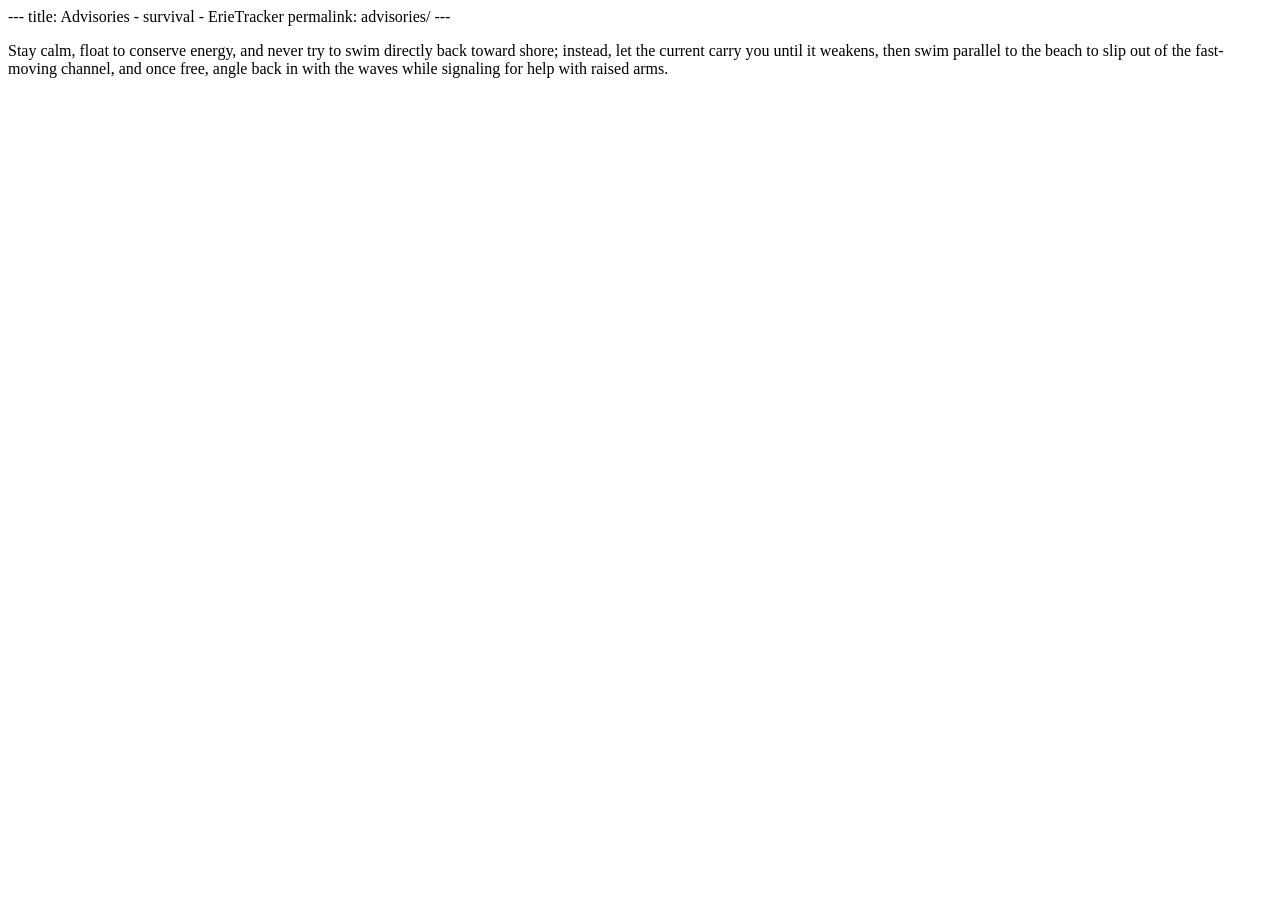
==== advisories.html @ c554c22e "Update advisories.html" ====
---
title: Advisories - survival - ErieTracker
permalink: advisories/
---

<!DOCTYPE html>
<title>Advisories - survival - ErieTracker</title>
<p>Stay calm, float to conserve energy, and never try to swim directly back toward shore; instead, let the current carry you until it weakens, then swim parallel to the beach to slip out of the fast-moving channel, and once free, angle back in with the waves while signaling for help with raised arms.</p>
</div>
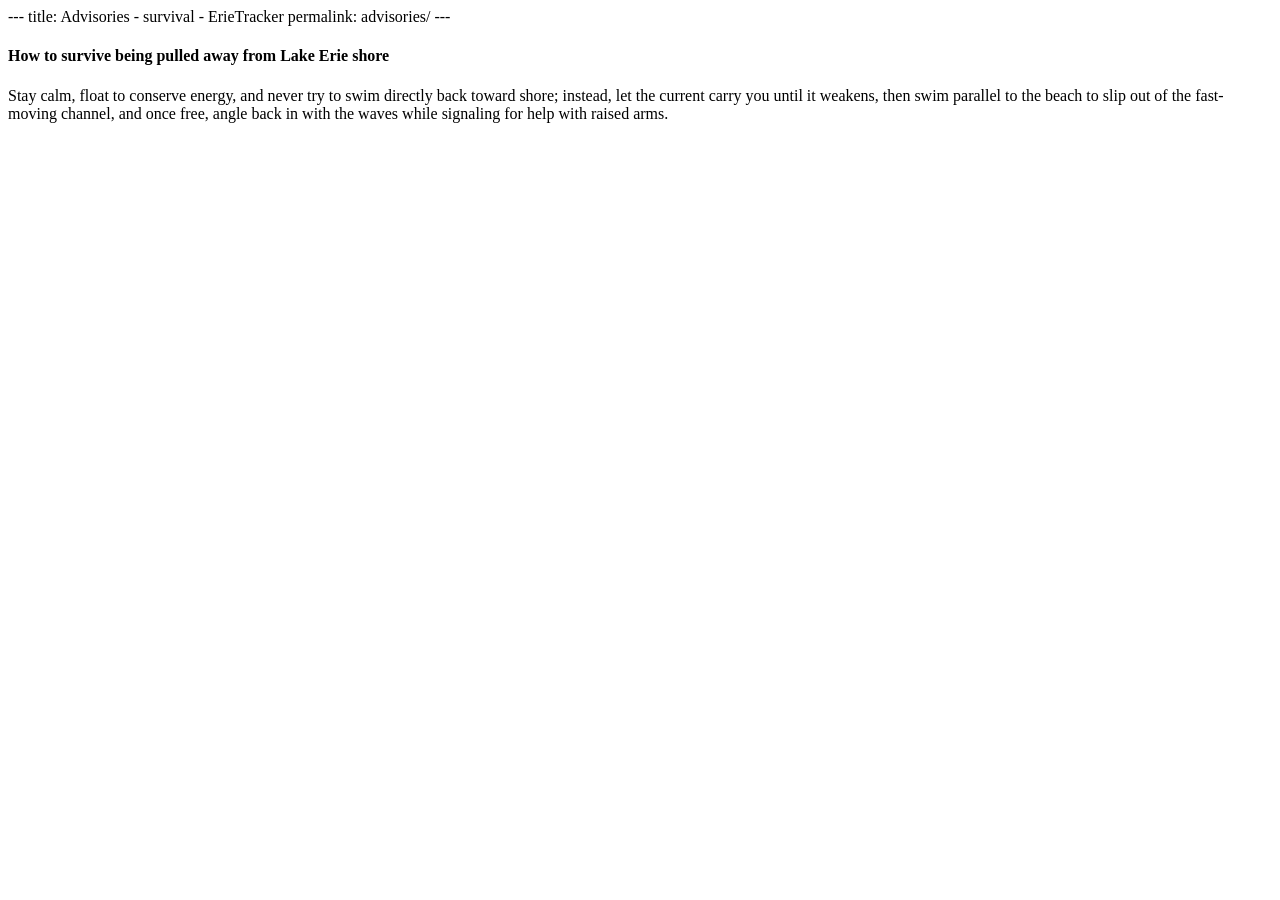
==== commit 45d977eb: "Update advisories.html" ====
--- a/advisories.html
+++ b/advisories.html
@@ -5,5 +5,7 @@
 
 <!DOCTYPE html>
 <title>Advisories - survival - ErieTracker</title>
+<div class="survival-text">
+<h4>How to survive being pulled away from Lake Erie shore</h4>
 <p>Stay calm, float to conserve energy, and never try to swim directly back toward shore; instead, let the current carry you until it weakens, then swim parallel to the beach to slip out of the fast-moving channel, and once free, angle back in with the waves while signaling for help with raised arms.</p>
 </div>
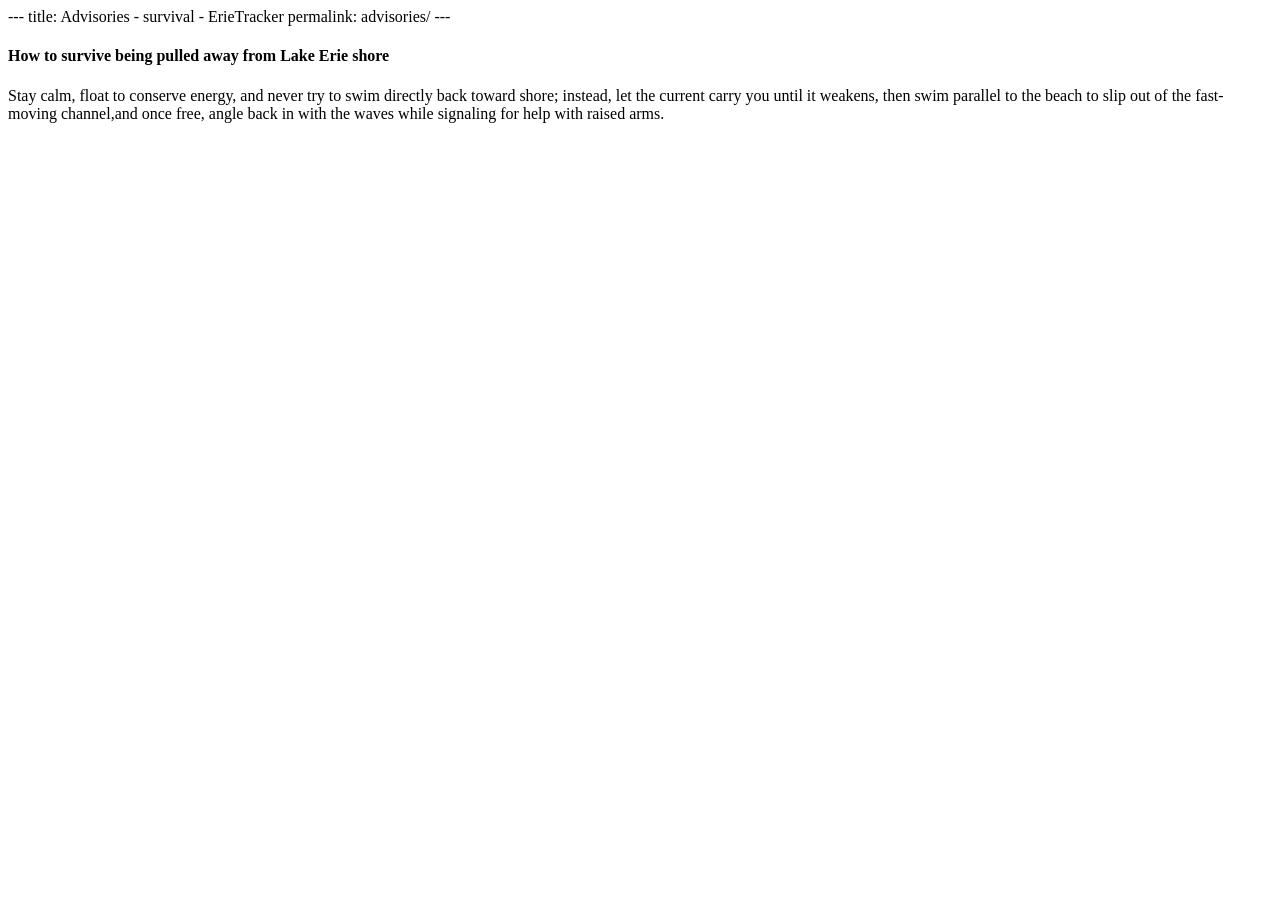
==== commit 39a8effb: "Update advisories.html" ====
--- a/advisories.html
+++ b/advisories.html
@@ -2,10 +2,17 @@
 title: Advisories - survival - ErieTracker
 permalink: advisories/
 ---
+<!DOCTYPE html>
+<html lang="en">
+<head>
+    <meta charset="UTF-8">
+    <title>Advisories – Survival – ErieTracker</title>
+</head>
 
-<!DOCTYPE html>
-<title>Advisories - survival - ErieTracker</title>
-<div class="survival-text">
-<h4>How to survive being pulled away from Lake Erie shore</h4>
-<p>Stay calm, float to conserve energy, and never try to swim directly back toward shore; instead, let the current carry you until it weakens, then swim parallel to the beach to slip out of the fast-moving channel, and once free, angle back in with the waves while signaling for help with raised arms.</p>
-</div>+<body>
+    <div class="survival-text">
+        <h4>How to survive being pulled away from Lake Erie shore</h4>
+        <p>Stay calm, float to conserve energy, and never try to swim directly back toward shore; instead, let the current carry you until it weakens, then swim parallel to the beach to slip out of the fast-moving channel,and once free, angle back in with the waves while signaling for help with raised arms.</p>
+    </div>
+</body>
+</html>
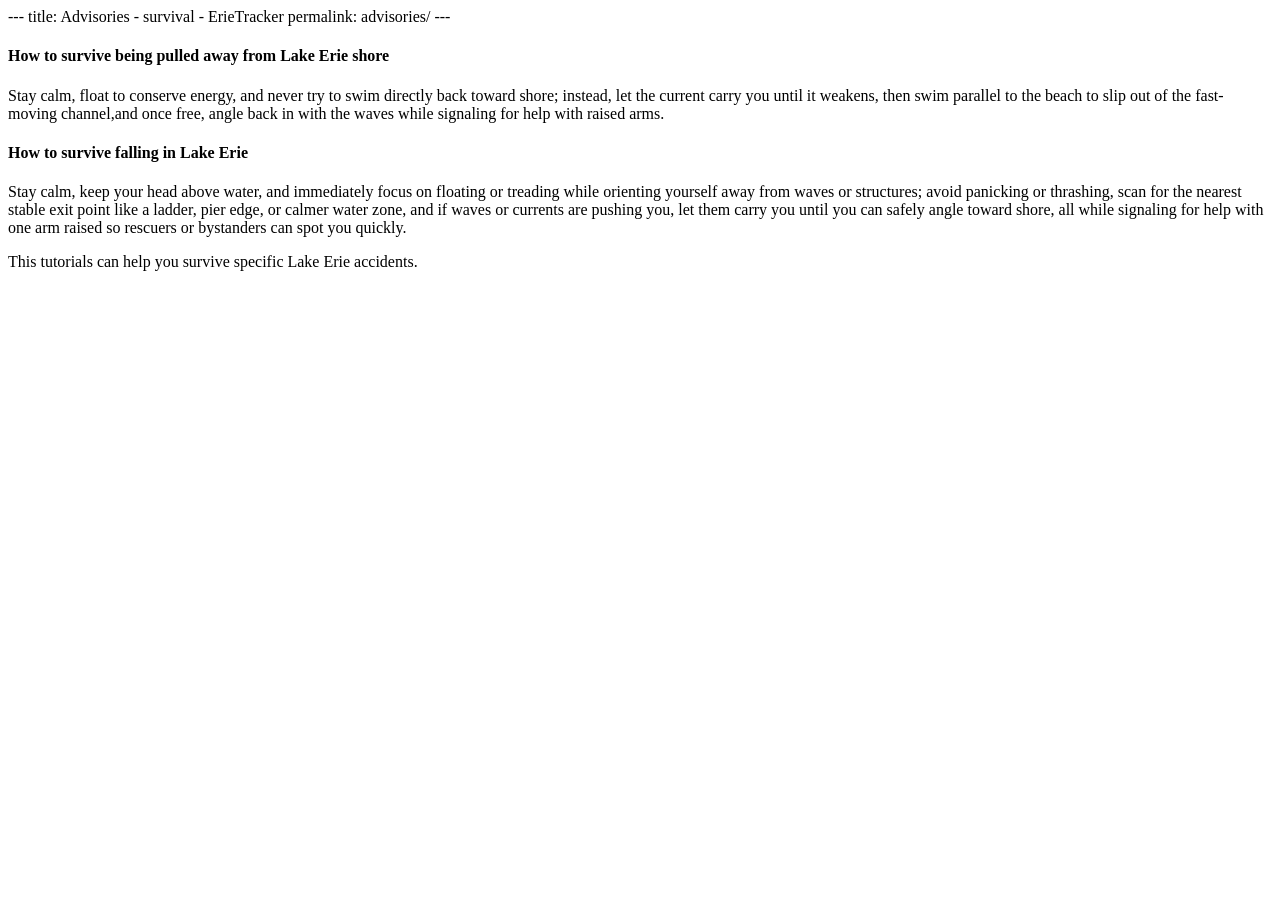
==== commit ffd6cf14: "Update advisories.html" ====
--- a/advisories.html
+++ b/advisories.html
@@ -14,5 +14,10 @@
         <h4>How to survive being pulled away from Lake Erie shore</h4>
         <p>Stay calm, float to conserve energy, and never try to swim directly back toward shore; instead, let the current carry you until it weakens, then swim parallel to the beach to slip out of the fast-moving channel,and once free, angle back in with the waves while signaling for help with raised arms.</p>
     </div>
+    <div class="survival-text-2">
+        <h4>How to survive falling in Lake Erie</h4>
+        <p>Stay calm, keep your head above water, and immediately focus on floating or treading while orienting yourself away from waves or structures; avoid panicking or thrashing, scan for the nearest stable exit point like a ladder, pier edge, or calmer water zone, and if waves or currents are pushing you, let them carry you until you can safely angle toward shore, all while signaling for help with one arm raised so rescuers or bystanders can spot you quickly.</p>
+    </div>
+  <p>This tutorials can help you survive specific Lake Erie accidents.</p>
 </body>
 </html>
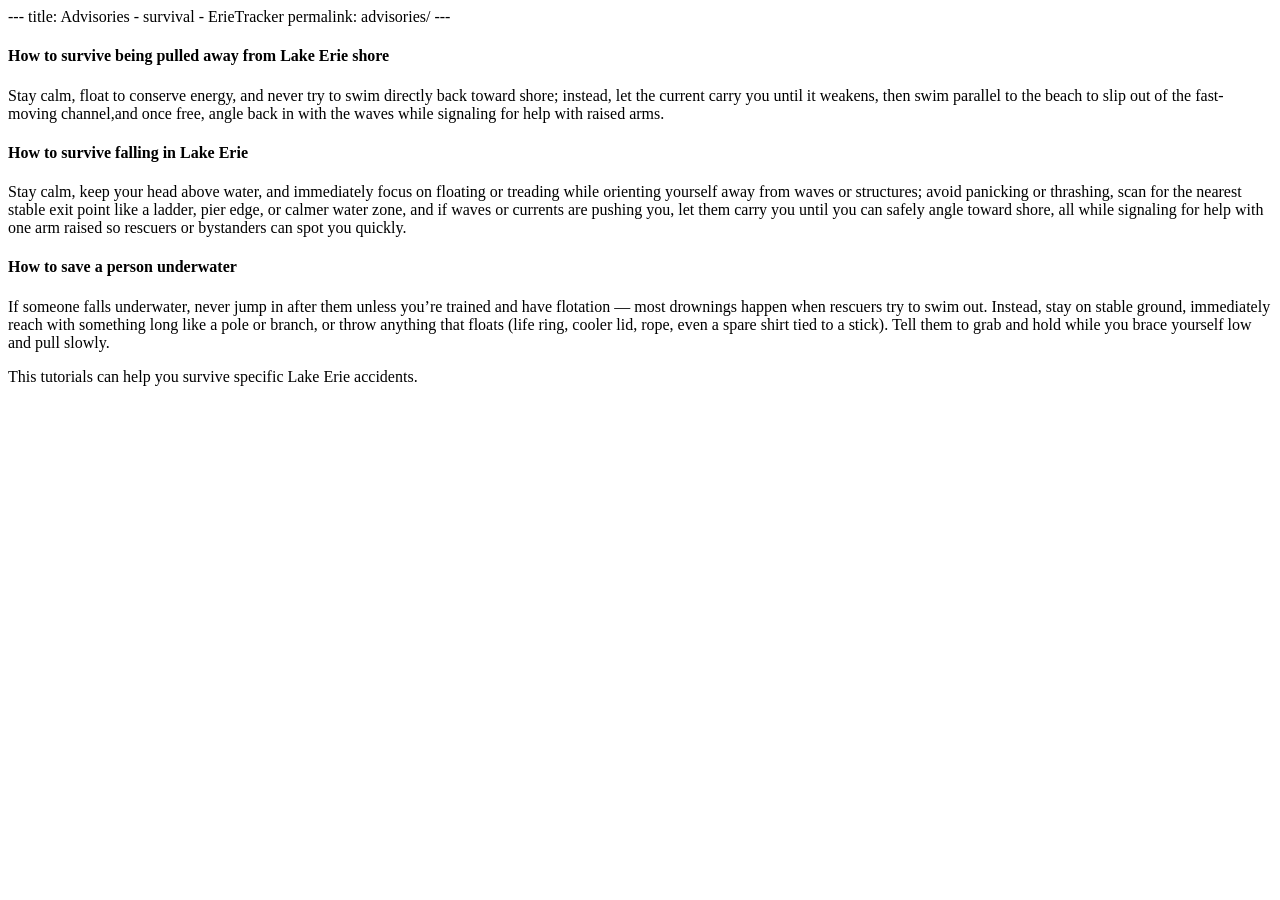
==== commit eb094025: "Update advisories.html" ====
--- a/advisories.html
+++ b/advisories.html
@@ -18,6 +18,11 @@
         <h4>How to survive falling in Lake Erie</h4>
         <p>Stay calm, keep your head above water, and immediately focus on floating or treading while orienting yourself away from waves or structures; avoid panicking or thrashing, scan for the nearest stable exit point like a ladder, pier edge, or calmer water zone, and if waves or currents are pushing you, let them carry you until you can safely angle toward shore, all while signaling for help with one arm raised so rescuers or bystanders can spot you quickly.</p>
     </div>
+    <div class="survival-text-3">
+        <h4>How to save a person underwater</h4>
+        <p>If someone falls underwater, never jump in after them unless you’re trained and have flotation — most drownings happen when rescuers try to swim out. Instead, stay on stable ground, immediately reach with something long like a pole or branch, or throw anything that floats (life ring, cooler lid, rope, even a spare shirt tied to a stick).
+Tell them to grab and hold while you brace yourself low and pull slowly.</p>
+    </div>
   <p>This tutorials can help you survive specific Lake Erie accidents.</p>
 </body>
 </html>
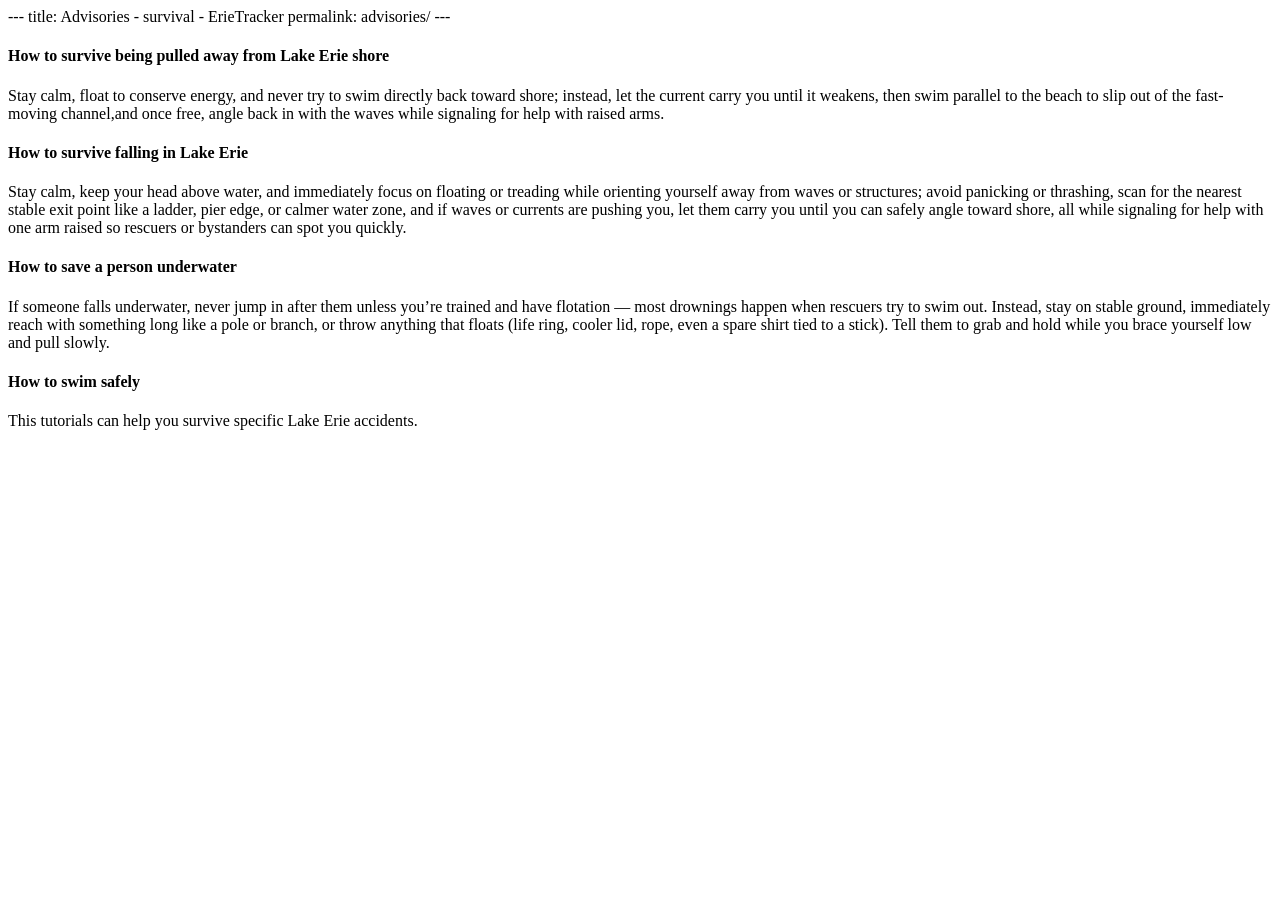
==== commit cf0dc6a0: "Update advisories.html" ====
--- a/advisories.html
+++ b/advisories.html
@@ -23,6 +23,10 @@
         <p>If someone falls underwater, never jump in after them unless you’re trained and have flotation — most drownings happen when rescuers try to swim out. Instead, stay on stable ground, immediately reach with something long like a pole or branch, or throw anything that floats (life ring, cooler lid, rope, even a spare shirt tied to a stick).
 Tell them to grab and hold while you brace yourself low and pull slowly.</p>
     </div>
+    <div class="survival-text-4">
+        <h4>How to swim safely</h4>
+        <p></p>
+    </div>
   <p>This tutorials can help you survive specific Lake Erie accidents.</p>
 </body>
 </html>
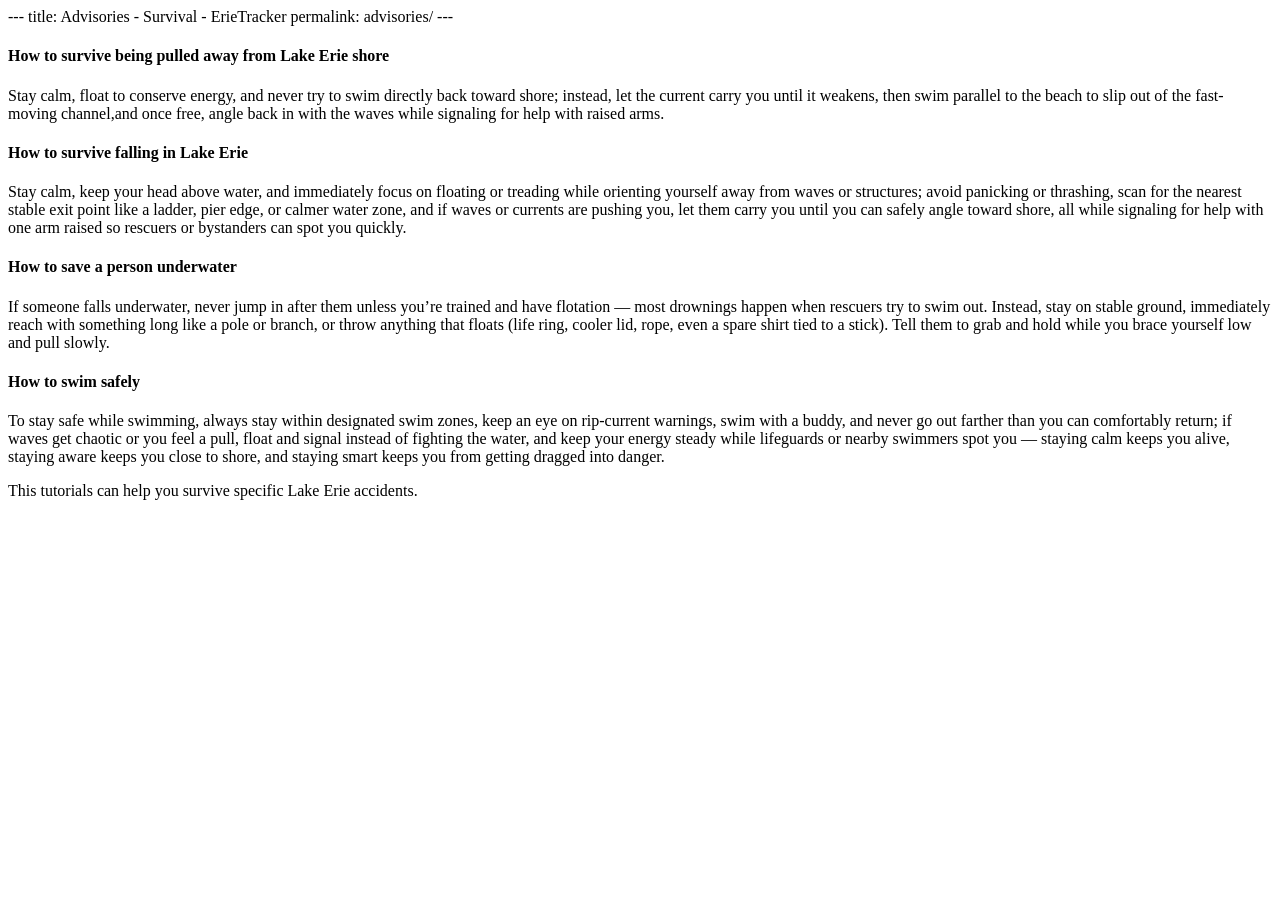
==== commit baa02687: "Update advisories.html" ====
--- a/advisories.html
+++ b/advisories.html
@@ -1,5 +1,5 @@
 ---
-title: Advisories - survival - ErieTracker
+title: Advisories - Survival - ErieTracker
 permalink: advisories/
 ---
 <!DOCTYPE html>
@@ -25,7 +25,7 @@
     </div>
     <div class="survival-text-4">
         <h4>How to swim safely</h4>
-        <p></p>
+        <p>To stay safe while swimming, always stay within designated swim zones, keep an eye on rip‑current warnings, swim with a buddy, and never go out farther than you can comfortably return; if waves get chaotic or you feel a pull, float and signal instead of fighting the water, and keep your energy steady while lifeguards or nearby swimmers spot you — staying calm keeps you alive, staying aware keeps you close to shore, and staying smart keeps you from getting dragged into danger.</p>
     </div>
   <p>This tutorials can help you survive specific Lake Erie accidents.</p>
 </body>
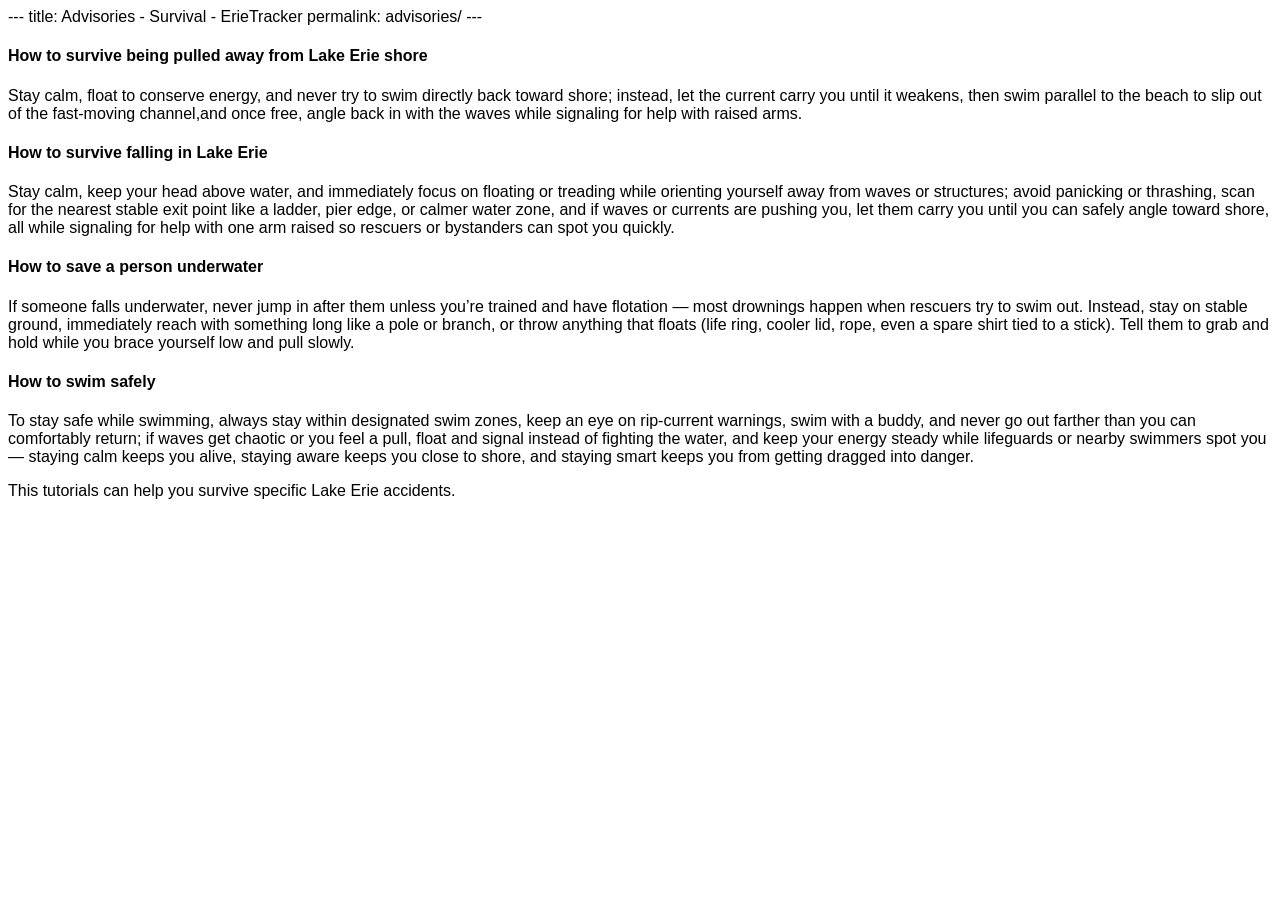
==== commit e2dfea51: "Update advisories.html" ====
--- a/advisories.html
+++ b/advisories.html
@@ -8,7 +8,11 @@
     <meta charset="UTF-8">
     <title>Advisories – Survival – ErieTracker</title>
 </head>
-
+   <style>
+    body {
+     font-family: sans-serif;
+   }
+    </style>
 <body>
     <div class="survival-text">
         <h4>How to survive being pulled away from Lake Erie shore</h4>
